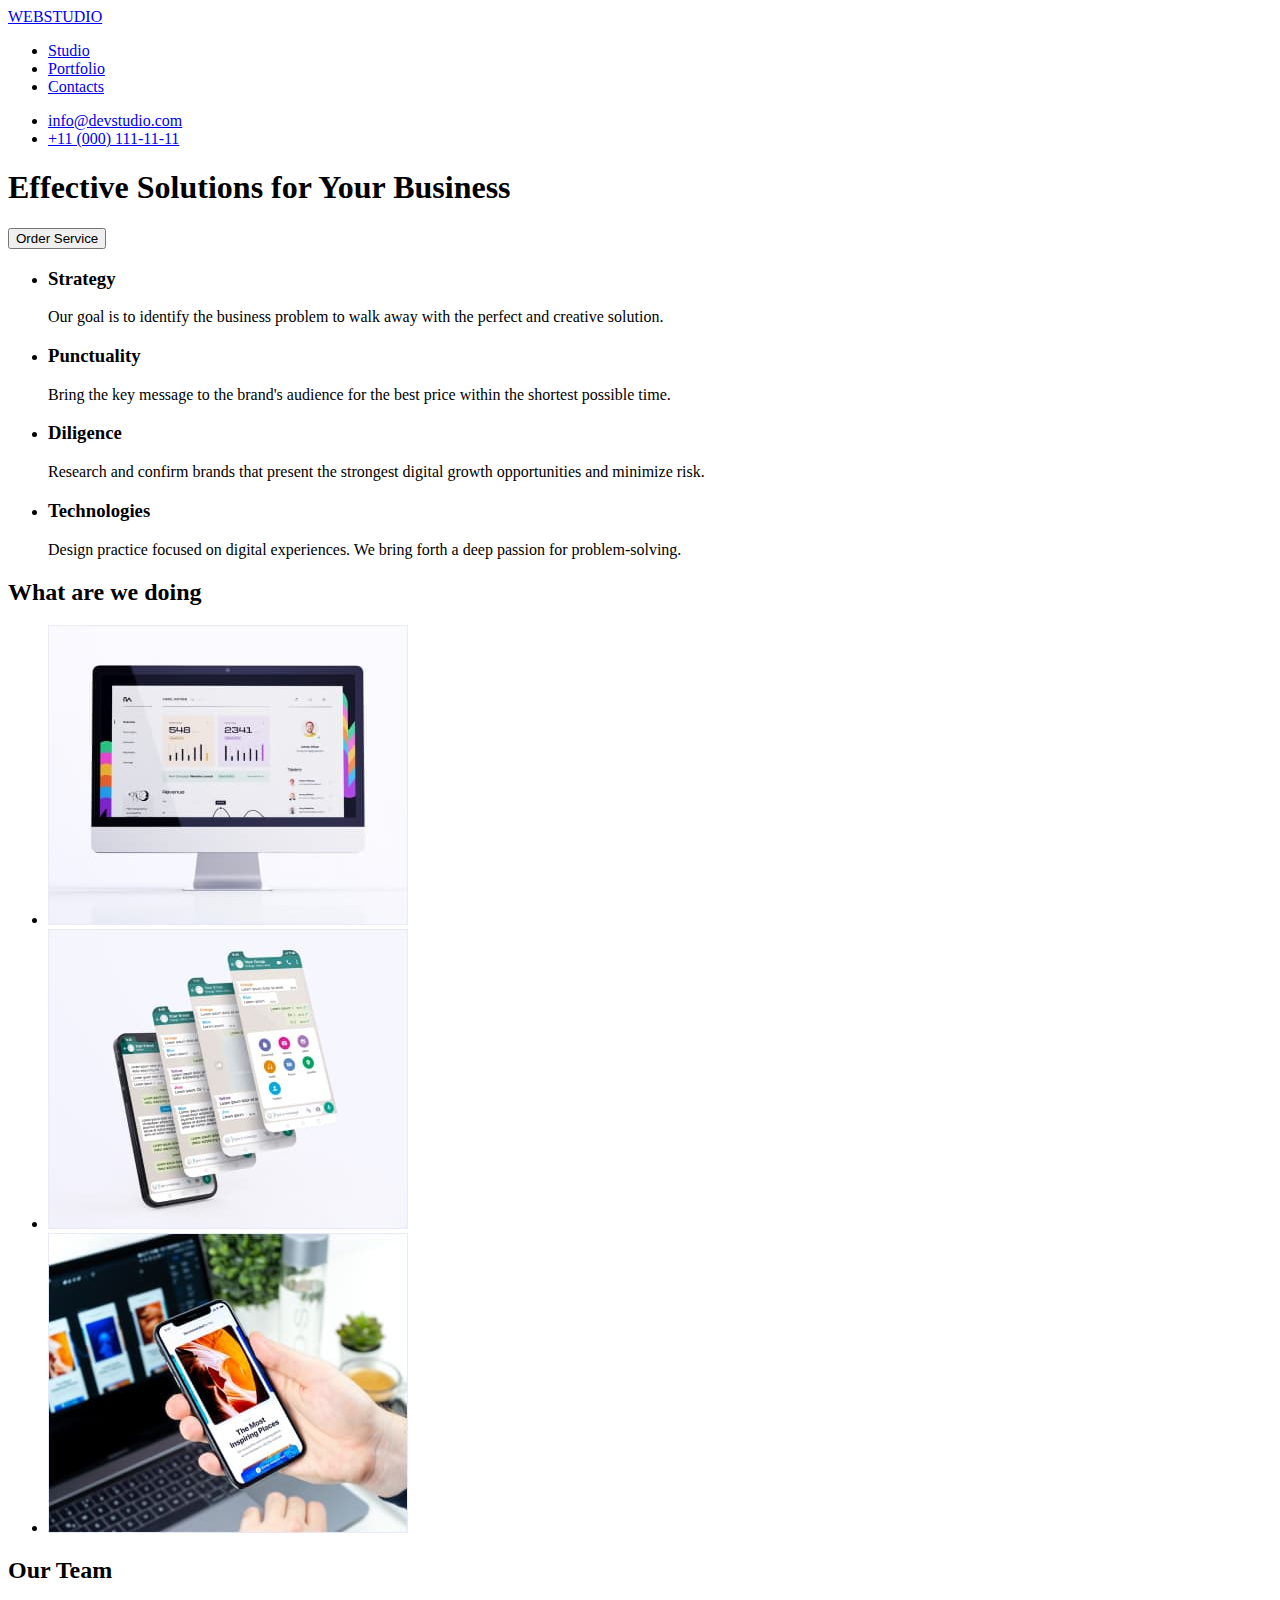
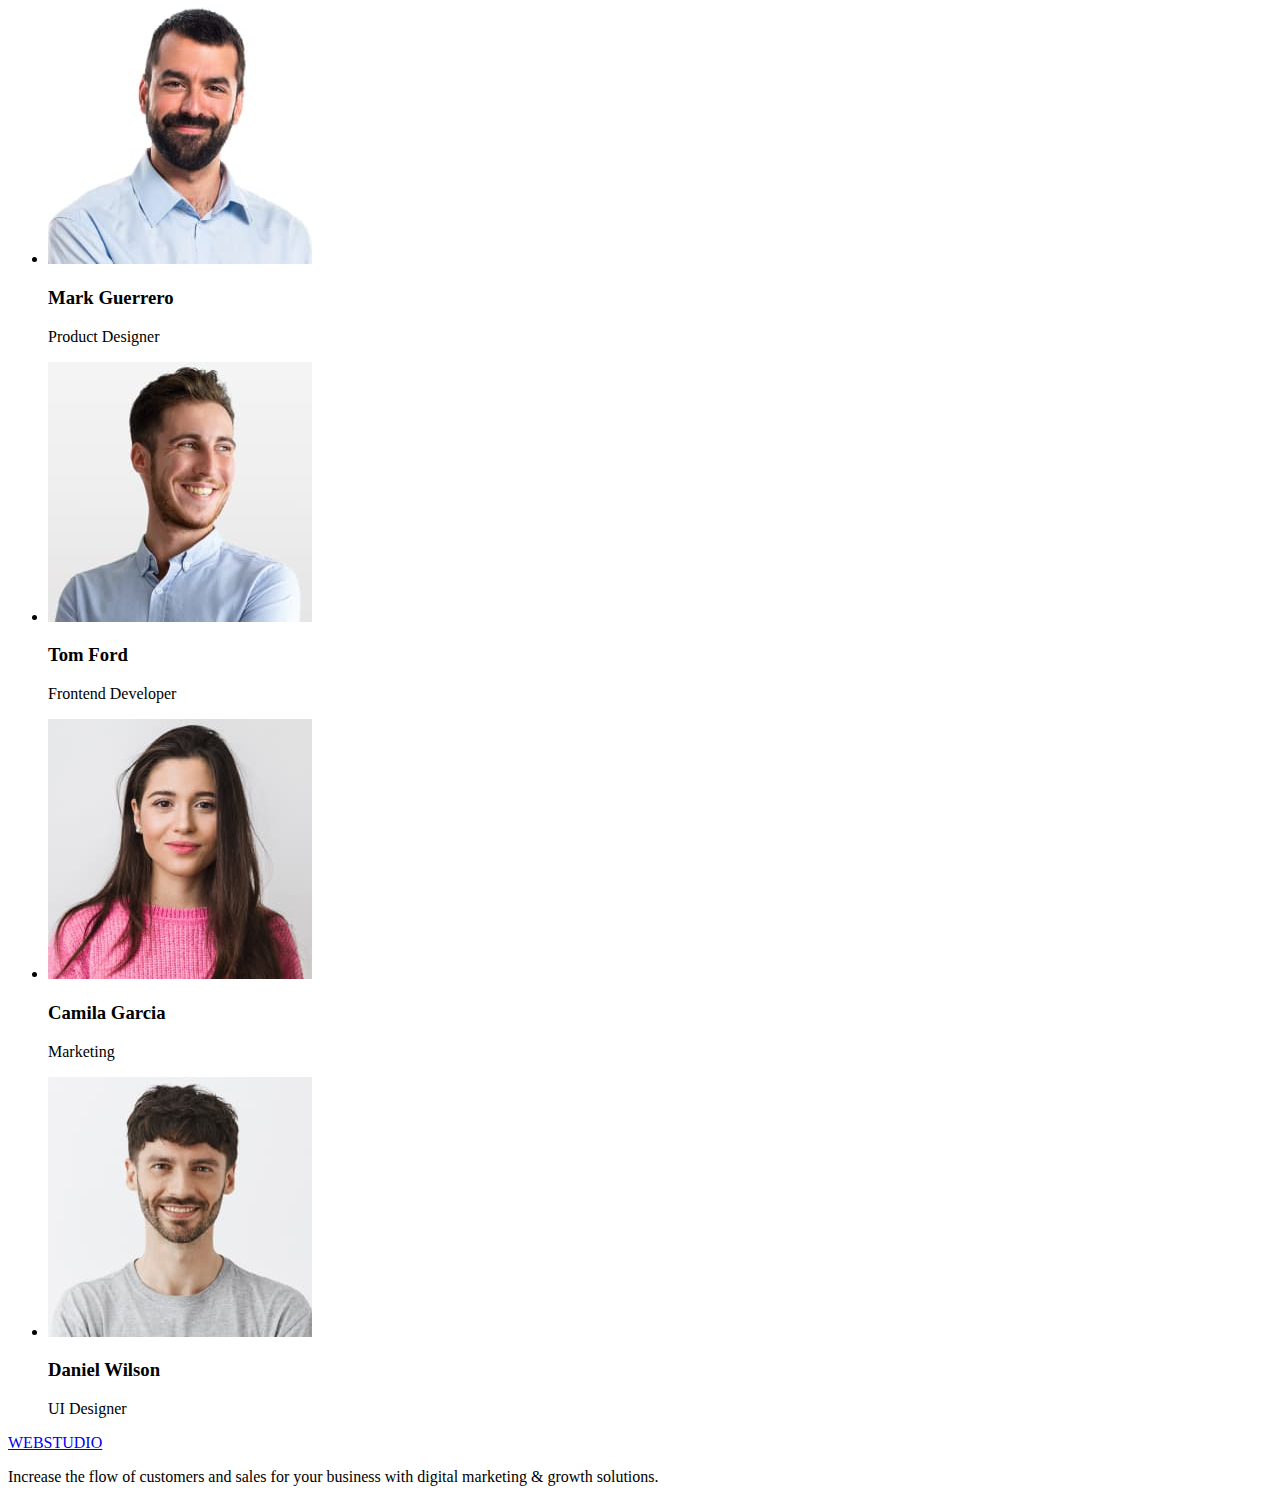
==== index.html @ 30f7721c "Commit1" ====
<!DOCTYPE html>
<html lang="en">

<head>
  <meta charset="UTF-8">
  <meta http-equiv="X-UA-Compatible" content="IE=edge">
  <meta name="viewport" content="width=device-width, initial-scale=1.0">
  <title>Module 1.1</title>

</head>


<body>
  <header>
    <a href="/">WEBSTUDIO</a>

    <nav>
      <ul>
        <li><a href="/">Studio</a></li>
        <li><a href="/portfolio.html">Portfolio</a></li>
        <li><a href="/">Contacts</a></li>
      </ul>
    </nav>

    <ul>
      <li>
        <a href="mailto:info@devstudio.com">info@devstudio.com</a>
      </li>
      <li>
        <a href="tel:+11 (000) 111-11-11">+11 (000) 111-11-11</a>
      </li>
    </ul>


  </header>

  <main>

    <section>
      <h1>Effective Solutions for Your Business</h1>
      <button type="button">Order Service</button>
    </section>

    <section>
      <h2 hidden>Our adventages</h2>
      <ul>
        <li>
          <h3>Strategy</h3>
          <p>Our goal is to identify the business
            problem to walk away with the perfect and creative solution. </p>
        </li>
        <li>
          <h3>Punctuality</h3>
          <p>Bring the key message to the brand's audience for the best price within the shortest possible time.</p>
        </li>
        <li>
          <h3>Diligence</h3>
          <p>Research and confirm brands that present the strongest digital growth opportunities and minimize risk.</p>
        </li>
        <li>
          <h3>Technologies</h3>
          <p>Design practice focused on digital experiences. We bring forth a deep passion for problem-solving.</p>
        </li>
      </ul>
    </section>

    <section>
      <h2>What are we doing</h2>
      <ul>
        <li>
          <img width="360" height="300" src="./img/Photo-1.jpg" alt="Computer">
        </li>
        <li>
          <img width="360" height="300" src="./img/Photo-2.jpg" alt="Messanger">
        </li>
        <li>
          <img width="360" height="300" src="./img/Photo-3.jpg" alt="Smartphone">
        </li>
      </ul>
    </section>

    <section>
      <h2>Our Team</h2>
      <ul>
        <li>
          <img width="264" height="260" src="./img/Our-Team-1.jpg" alt="Our-Team-1">
          <h3>Mark Guerrero</h3>
          <p>Product Designer</p>
        </li>
        <li>
          <img width="264" height="260" src="./img/Our-team-2.jpg" alt="Our-team-2">
          <h3>Tom Ford</h3>
          <p>Frontend Developer</p>
        </li>
        <li>
          <img width="264" height="260" src="./img/Our-Team-3.jpg" alt="Our-Team-3">
          <h3>Camila Garcia</h3>
          <p>Marketing</p>
        </li>
        <li>
          <img width="264" height="260" src="./img/Our-Team-4.jpg" alt="Our-Team-4">
          <h3>Daniel Wilson</h3>
          <p>UI Designer</p>
        </li>
      </ul>
    </section>

  </main>

  <footer>
    <a href="/">WEBSTUDIO</a>
    <p>Increase the flow of customers and sales for your business with digital marketing & growth solutions.</p>
  </footer>
</body>

</html>
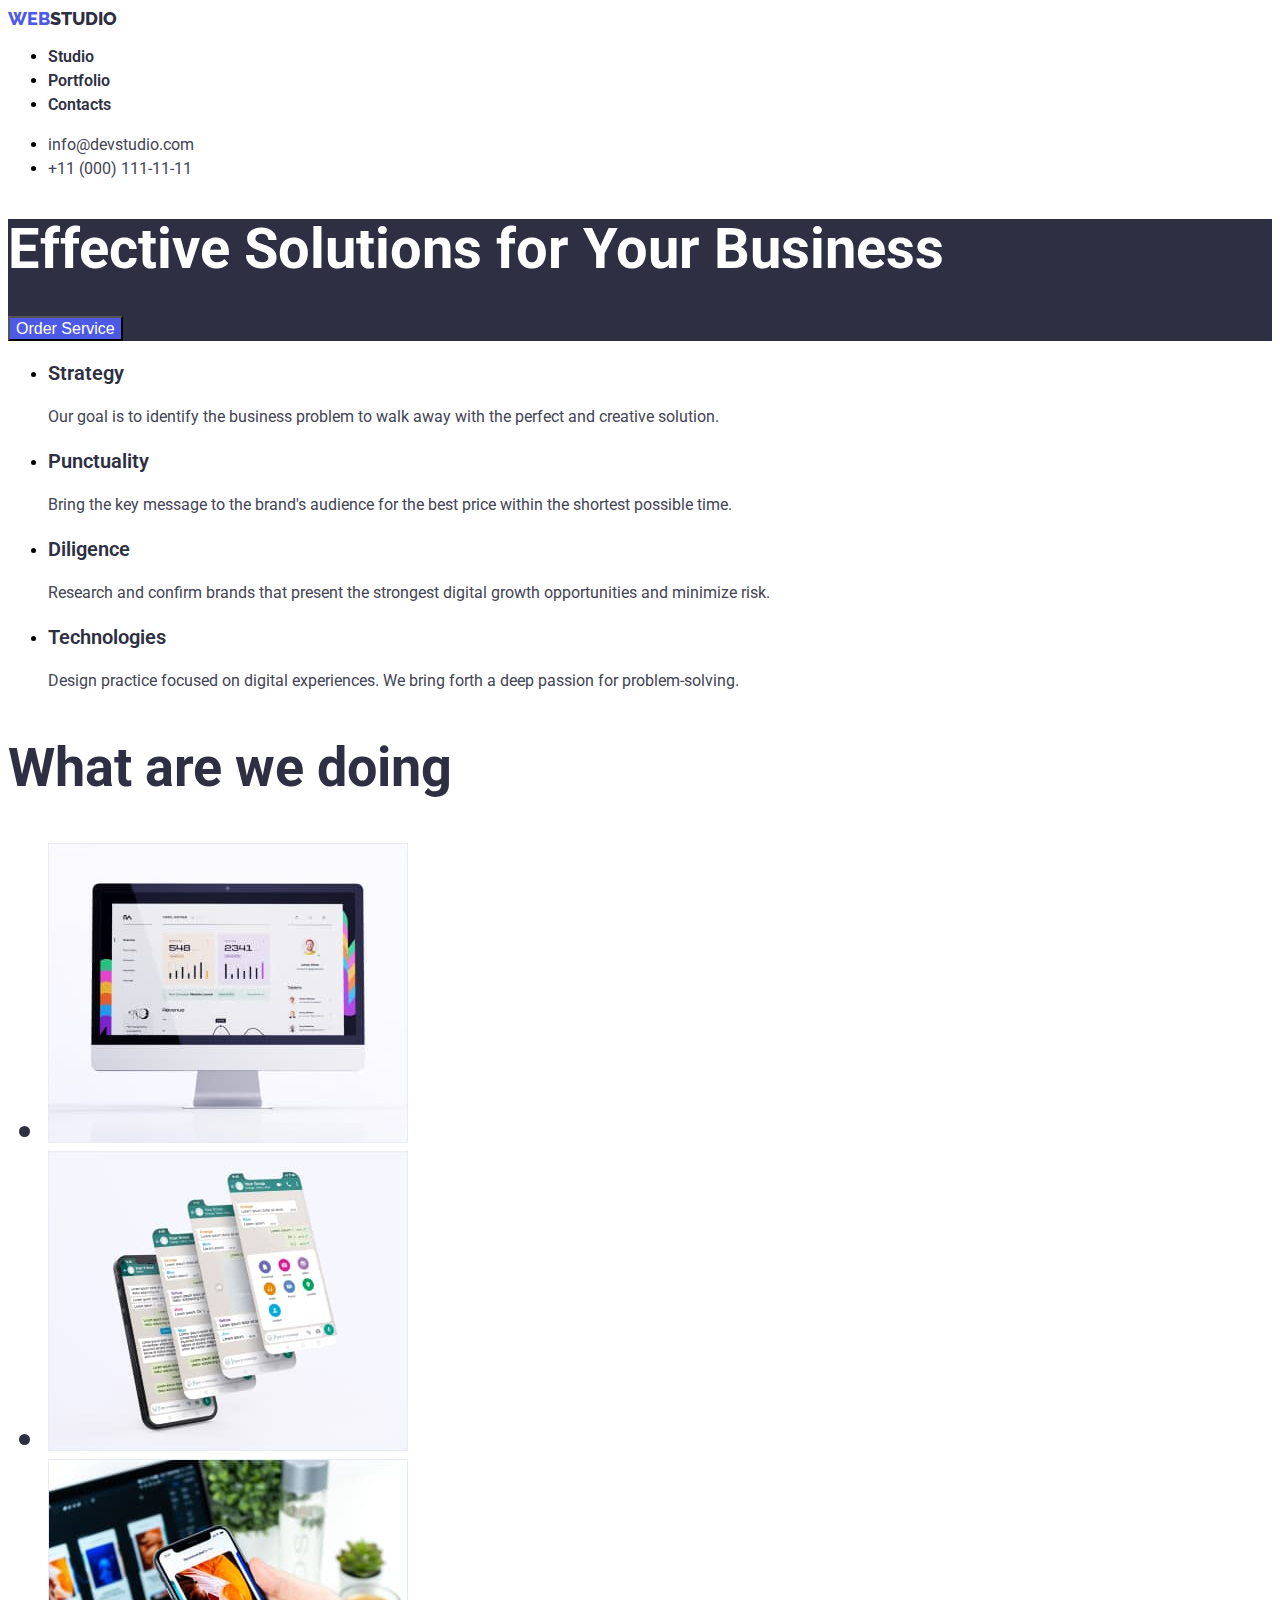
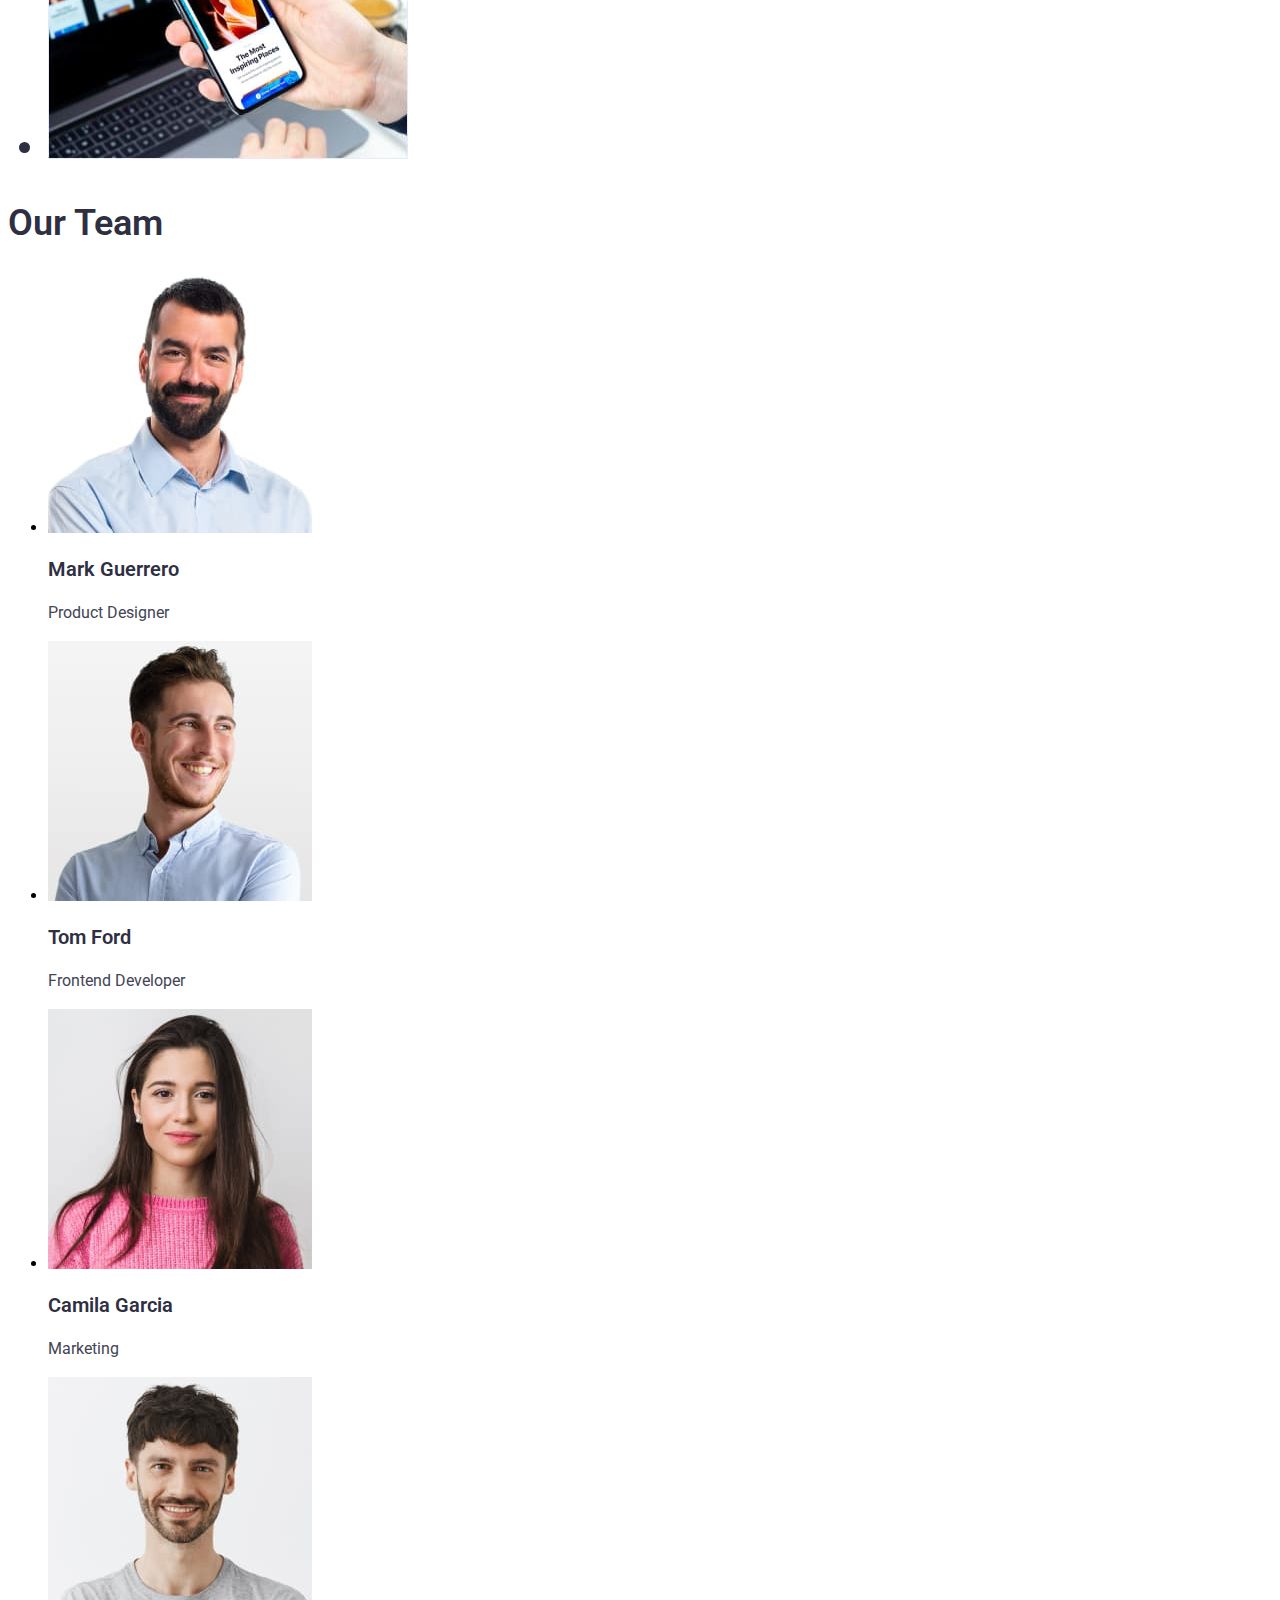
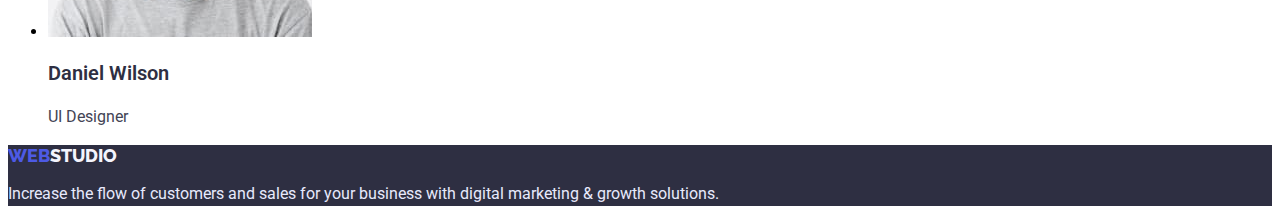
==== commit cea82a37: "Commit-2" ====
--- a/index.html
+++ b/index.html
@@ -5,29 +5,36 @@
   <meta charset="UTF-8">
   <meta http-equiv="X-UA-Compatible" content="IE=edge">
   <meta name="viewport" content="width=device-width, initial-scale=1.0">
-  <title>Module 1.1</title>
+  <title>Module 2.1</title>
+
+  <link rel="preconnect" href="https://fonts.googleapis.com">
+  <link rel="preconnect" href="https://fonts.gstatic.com" crossorigin>
+  <link
+    href="https://fonts.googleapis.com/css2?family=Raleway:wght@700;800&family=Roboto:wght@400;500;700;900&display=swap"
+    rel="stylesheet">
+  <link rel="stylesheet" href="./css/style.css">
 
 </head>
 
 
 <body>
-  <header>
-    <a href="/">WEBSTUDIO</a>
+  <header class="header">
+    <a href="/" class="logo">WEB</a><a href="/" class="logo studio">STUDIO</a>
 
     <nav>
-      <ul>
-        <li><a href="/">Studio</a></li>
-        <li><a href="/portfolio.html">Portfolio</a></li>
-        <li><a href="/">Contacts</a></li>
+      <ul class="header-list">
+        <li><a class="header-link" href="/">Studio</a></li>
+        <li><a class="header-link" href="/portfolio.html">Portfolio</a></li>
+        <li><a class="header-link" href="/">Contacts</a></li>
       </ul>
     </nav>
 
     <ul>
       <li>
-        <a href="mailto:info@devstudio.com">info@devstudio.com</a>
+        <a class="contacts" href="mailto:info@devstudio.com">info@devstudio.com</a>
       </li>
       <li>
-        <a href="tel:+11 (000) 111-11-11">+11 (000) 111-11-11</a>
+        <a class="contacts" href="tel:+11(000)111-11-11">+11 (000) 111-11-11</a>
       </li>
     </ul>
 
@@ -36,35 +43,37 @@
 
   <main>
 
-    <section>
-      <h1>Effective Solutions for Your Business</h1>
-      <button type="button">Order Service</button>
+    <section class="service">
+      <h1 class="title">Effective Solutions for Your Business</h1>
+      <button type="button" class="service-btn">Order Service</button>
     </section>
 
-    <section>
-      <h2 hidden>Our adventages</h2>
+    <section class="our-adventages">
       <ul>
         <li>
-          <h3>Strategy</h3>
-          <p>Our goal is to identify the business
+          <h3 class="quality">Strategy</h3>
+          <p class="descript">Our goal is to identify the business
             problem to walk away with the perfect and creative solution. </p>
         </li>
         <li>
-          <h3>Punctuality</h3>
-          <p>Bring the key message to the brand's audience for the best price within the shortest possible time.</p>
+          <h3 class="quality">Punctuality</h3>
+          <p class="descript">Bring the key message to the brand's audience for the best price within the shortest
+            possible time.</p>
         </li>
         <li>
-          <h3>Diligence</h3>
-          <p>Research and confirm brands that present the strongest digital growth opportunities and minimize risk.</p>
+          <h3 class="quality">Diligence</h3>
+          <p class="descript">Research and confirm brands that present the strongest digital growth opportunities and
+            minimize risk.</p>
         </li>
         <li>
-          <h3>Technologies</h3>
-          <p>Design practice focused on digital experiences. We bring forth a deep passion for problem-solving.</p>
+          <h3 class="quality">Technologies</h3>
+          <p class="descript">Design practice focused on digital experiences. We bring forth a deep passion for
+            problem-solving.</p>
         </li>
       </ul>
     </section>
 
-    <section>
+    <section class="work">
       <h2>What are we doing</h2>
       <ul>
         <li>
@@ -80,36 +89,37 @@
     </section>
 
     <section>
-      <h2>Our Team</h2>
+      <h2 class="our-team">Our Team</h2>
       <ul>
         <li>
           <img width="264" height="260" src="./img/Our-Team-1.jpg" alt="Our-Team-1">
-          <h3>Mark Guerrero</h3>
-          <p>Product Designer</p>
+          <h3 class="personal">Mark Guerrero</h3>
+          <p class="position">Product Designer</p>
         </li>
         <li>
           <img width="264" height="260" src="./img/Our-team-2.jpg" alt="Our-team-2">
-          <h3>Tom Ford</h3>
-          <p>Frontend Developer</p>
+          <h3 class="personal">Tom Ford</h3>
+          <p class="position">Frontend Developer</p>
         </li>
         <li>
           <img width="264" height="260" src="./img/Our-Team-3.jpg" alt="Our-Team-3">
-          <h3>Camila Garcia</h3>
-          <p>Marketing</p>
+          <h3 class="personal">Camila Garcia</h3>
+          <p class="position">Marketing</p>
         </li>
         <li>
           <img width="264" height="260" src="./img/Our-Team-4.jpg" alt="Our-Team-4">
-          <h3>Daniel Wilson</h3>
-          <p>UI Designer</p>
+          <h3 class="personal">Daniel Wilson</h3>
+          <p class="position">UI Designer</p>
         </li>
       </ul>
     </section>
 
   </main>
 
-  <footer>
-    <a href="/">WEBSTUDIO</a>
-    <p>Increase the flow of customers and sales for your business with digital marketing & growth solutions.</p>
+  <footer class="footer">
+    <a href="/" class="logo">WEB</a><a href="/" class="logo bottom">STUDIO</a>
+    <p class="text">Increase the flow of customers and sales for your business with digital marketing & growth
+      solutions.</p>
   </footer>
 </body>
 
--- a/css/style.css
+++ b/css/style.css
@@ -0,0 +1,176 @@
+:root {
+  --iris: #4d5ae5;
+  --navy-blue: #2e2f42;
+  --slate: #434455;
+  --light-slate: #8e8f99;
+  --light: #ffffff;
+}
+
+body {
+  font-family: 'Raleway', sans-serif;
+  font-family: 'Roboto', sans-serif;
+  background-color: white;
+}
+
+/*_______HEADER_______*/
+
+.logo {
+  font-family: 'Raleway';
+  font-style: normal;
+  font-weight: 800;
+  font-size: 18px;
+  line-height: 21px;
+  text-decoration: none;
+  color: #4d5ae5;
+}
+
+.studio {
+  color: #2e2f42;
+}
+
+.header-link {
+  font-weight: 600;
+  font-size: 16px;
+  line-height: calc(24 / 16);
+  color: #2e2f42;
+  text-decoration: none;
+}
+
+.header-link:hover {
+  color: #4d5ae5;
+}
+
+.contacts {
+  font-weight: 400;
+  font-size: 16px;
+  line-height: calc(24 / 16);
+  color: #434455;
+  text-decoration: none;
+}
+
+.contacts:hover {
+  color: #4d5ae5;
+}
+
+/*_______CARD_______ */
+
+.service {
+  color: #ffffff;
+  background-color: #2e2f42;
+  font-family: 'Roboto';
+  font-style: normal;
+  font-weight: 600;
+}
+
+.title {
+  font-size: 56px;
+  line-height: calc(60 / 56);
+}
+
+.service-btn {
+  font-size: 16px;
+  line-height: calc(19 / 16);
+  background: #4d5ae5;
+  cursor: pointer;
+  color: #ffffff;
+}
+
+.service-btn :hover {
+  background: #404bbf;
+}
+
+/*_______OUR ADVENTAGES_______*/
+
+.quality {
+  font-weight: 600;
+  font-size: 20px;
+  line-height: calc(24 / 20);
+  color: #2e2f42;
+}
+
+.descript {
+  font-weight: 400;
+  font-size: 16px;
+  line-height: calc(24 / 16);
+  color: #434455;
+}
+
+/*_______OUR WORK_______ */
+.work {
+  font-weight: 600;
+  font-size: 36px;
+  line-height: calc(40 / 36);
+  color: #2e2f42;
+}
+
+/*_______TEAM_______ */
+.our-team {
+  font-weight: 600;
+  font-size: 36px;
+  line-height: calc(40 / 36);
+  color: #2e2f42;
+}
+
+.personal {
+  font-weight: 600;
+  font-size: 20px;
+  line-height: calc(24 / 20);
+  color: #2e2f42;
+}
+.position {
+  font-weight: 400;
+  font-size: 16px;
+  line-height: 24px;
+  color: #434455;
+}
+
+/*_______FOOTER_______ */
+.footer {
+  background: #2e2f42;
+}
+
+.bottom {
+  color: #f4f4fd;
+  font-weight: 800;
+  font-size: 18px;
+  line-height: calc(21 / 18);
+}
+
+.text {
+  font-weight: 400;
+  font-size: 16px;
+  line-height: calc(24 / 16);
+  color: #e7e9fc;
+}
+
+/* _______________________PORTFOLIO______________________ */
+
+/* _______FILTERS_______ */
+.filters {
+  background: #f4f4fd;
+  font-weight: 600;
+  font-size: 16px;
+  line-height: calc(24 / 16);
+  color: #4d5ae5;
+  cursor: pointer;
+}
+
+.filters:hover,
+.filters:focus {
+  color: #ffffff;
+  background-color: #4d5ae5;
+}
+
+.row {
+  font-weight: 600;
+  font-size: 20px;
+  line-height: calc(24 / 20);
+  color: #2e2f42;
+}
+
+.row-text {
+  font-weight: 400;
+  font-size: 16px;
+  line-height: calc(24 / 16);
+  color: #434455;
+}
